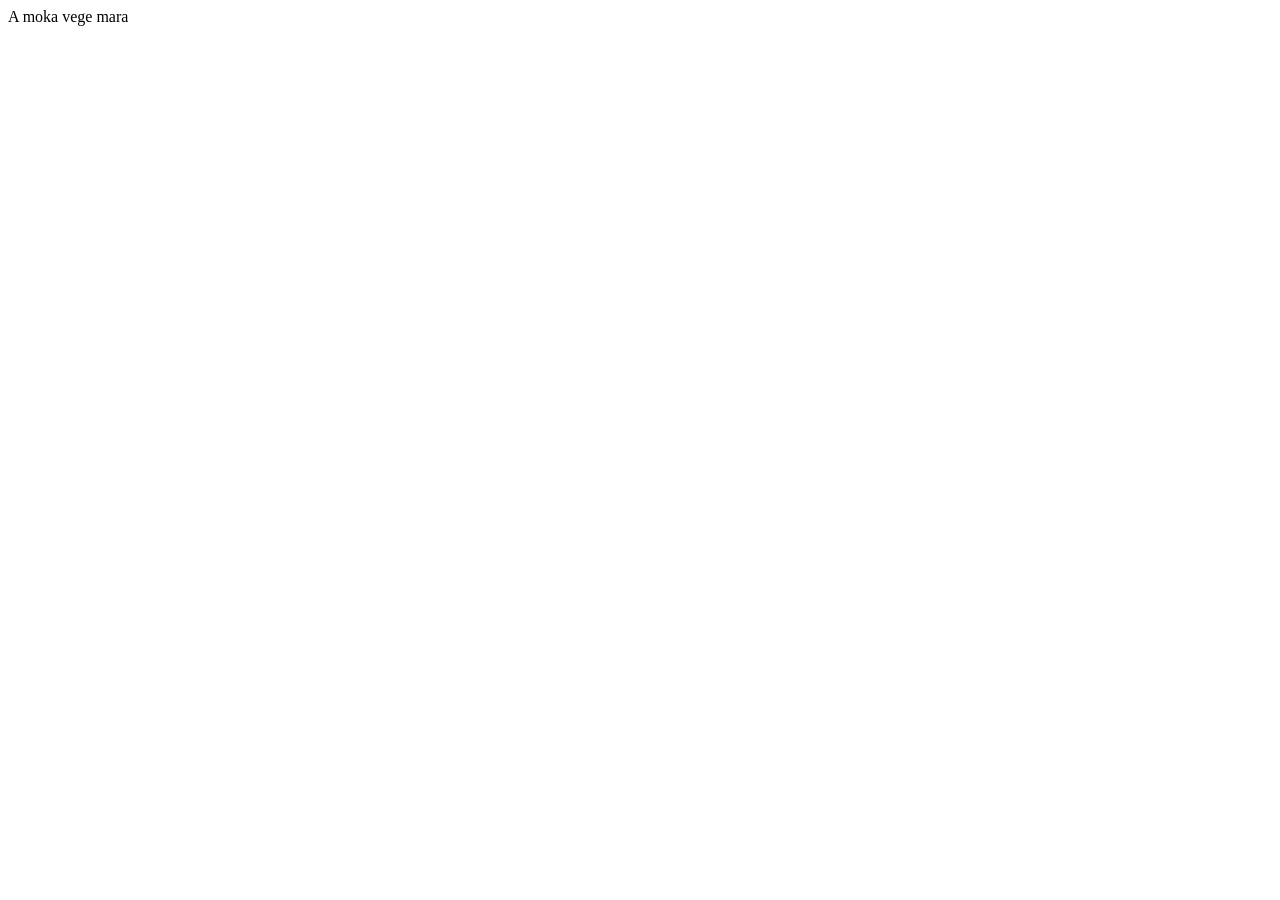
==== html/deathscreen.html @ 12e6ec15 "asdf" ====
<!DOCTYPE html>
<html lang="en">
  <head>
    <meta charset="UTF-8">
    <meta name="viewport" content="width=device-width, initial-scale=1.0">
    <title>Document</title>
  </head>
  <body>
    A moka vege mara
  </body>
</html>
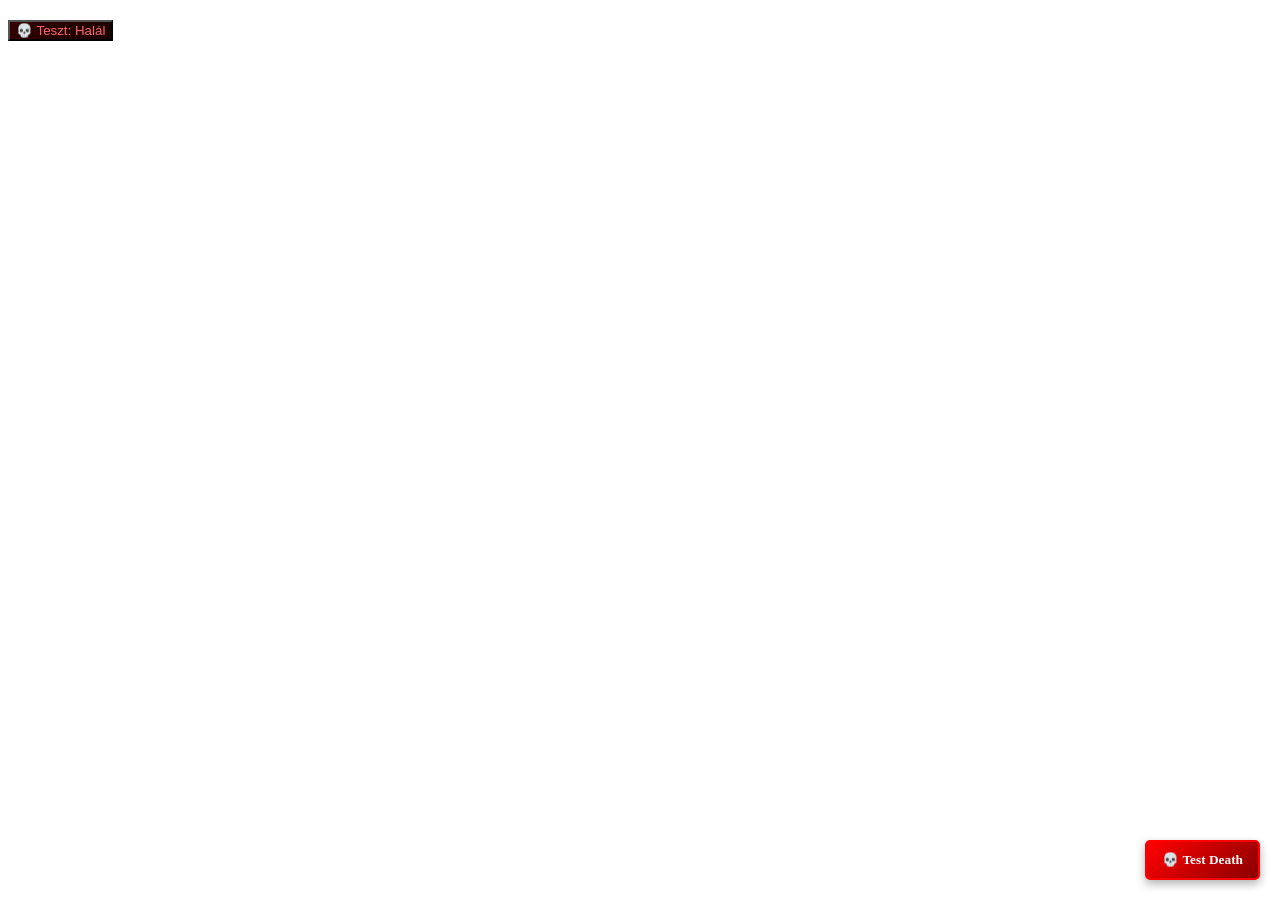
==== commit a9f09068: "death" ====
--- a/html/deathscreen.html
+++ b/html/deathscreen.html
@@ -6,6 +6,345 @@
     <title>Document</title>
   </head>
   <body>
-    A moka vege mara
+    <div class="death-screen" id="deathScreen" style="display: none; z-index: 9999;">
+  <div class="death-overlay"></div>
+  <div class="death-content">
+    <div class="death-header">
+      <div class="death-icon">💀</div>
+      <h1 class="death-title">HALÁL</h1>
+    </div>
+    
+    <div class="death-message" id="deathMessage">
+      A kalandodnak vége
+    </div>
+    
+    <div class="death-buttons">
+      <button class="death-btn restart-btn" onclick="restartGame()">
+        Újrakezdés
+      </button>
+      <button class="death-btn menu-btn" onclick="goToMainMenu()">
+        Főmenü
+      </button>
+    </div>
+  </div>
+</div>
+<div class="action-buttons" style="margin-top: 20px;">
+  <button class="btn" onclick="testDeath()" style="
+    background: linear-gradient(135deg, #330000, #1a0000);
+    color: #ff6666;
+  ">
+    💀 Teszt: Halál
+  </button>
+</div>
+
+<style>
+/* CSS változók definiálása (ha még nincsenek) */
+:root {
+  --blood-red: #ff0000;
+  --dark-blood: #8b0000;
+  --black-blood: #2d0000;
+  --bone-white: #ffffff;
+  --ghost-gray: #cccccc;
+  --blood-glow: #ff4444;
+}
+
+/* Death Screen Container */
+.death-screen {
+  position: fixed;
+  top: 0;
+  left: 0;
+  width: 100%;
+  height: 100%;
+  display: flex;
+  align-items: center;
+  justify-content: center;
+  z-index: 9999;
+}
+
+.death-overlay {
+  position: absolute;
+  top: 0;
+  left: 0;
+  width: 100%;
+  height: 100%;
+  background: rgba(0, 0, 0, 0.95);
+}
+
+.death-content {
+  background: linear-gradient(135deg, 
+    #1a0000, 
+    #0a0000);
+  border: 3px solid var(--blood-red);
+  border-radius: 10px;
+  padding: 40px;
+  width: 90%;
+  max-width: 500px;
+  position: relative;
+  box-shadow: 
+    0 0 50px rgba(255, 0, 0, 0.5),
+    0 0 100px rgba(255, 0, 0, 0.2),
+    inset 0 0 50px rgba(0, 0, 0, 0.8);
+  text-align: center;
+  animation: deathAppear 0.5s ease-out;
+}
+
+@keyframes deathAppear {
+  0% { 
+    transform: scale(0.7); 
+    opacity: 0; 
+  }
+  100% { 
+    transform: scale(1); 
+    opacity: 1; 
+  }
+}
+
+/* Death Header */
+.death-header {
+  margin-bottom: 30px;
+}
+
+.death-icon {
+  font-size: 4rem;
+  margin-bottom: 15px;
+  animation: skullFloat 3s infinite ease-in-out;
+  filter: drop-shadow(0 0 15px rgba(255, 0, 0, 0.8));
+}
+
+@keyframes skullFloat {
+  0%, 100% { transform: translateY(0); }
+  50% { transform: translateY(-8px); }
+}
+
+.death-title {
+  font-size: 3.5rem;
+  color: #ff0000;
+  text-shadow: 
+    2px 2px 4px rgba(0, 0, 0, 0.9), 
+    0 0 25px rgba(255, 0, 0, 0.9),
+    0 0 50px rgba(255, 0, 0, 0.6);
+  font-family: 'UnifrakturMaguntia', cursive;
+  letter-spacing: 4px;
+  font-weight: bold;
+  margin: 0;
+}
+
+/* Death Message */
+.death-message {
+  font-size: 1.8rem;
+  color: #ffffff;
+  margin: 30px 0;
+  padding: 20px;
+  font-family: 'MedievalSharp', cursive;
+  text-shadow: 2px 2px 4px rgba(0, 0, 0, 0.9);
+  background: rgba(139, 0, 0, 0.2);
+  border-radius: 8px;
+  border: 1px solid rgba(255, 0, 0, 0.3);
+  font-weight: bold;
+  line-height: 1.4;
+}
+
+/* Death Buttons */
+.death-buttons {
+  display: grid;
+  grid-template-columns: 1fr 1fr;
+  gap: 20px;
+  margin-top: 40px;
+}
+
+.death-btn {
+  padding: 18px 25px;
+  border: 2px solid #ff0000;
+  border-radius: 8px;
+  cursor: pointer;
+  font-size: 1.3rem;
+  font-weight: bold;
+  font-family: 'MedievalSharp', cursive;
+  transition: all 0.3s ease;
+  color: #ffffff;
+  text-shadow: 1px 1px 3px rgba(0, 0, 0, 0.8);
+  text-transform: uppercase;
+  letter-spacing: 1px;
+}
+
+.death-btn:hover {
+  transform: translateY(-3px);
+  box-shadow: 0 8px 20px rgba(255, 0, 0, 0.4);
+}
+
+.restart-btn {
+  background: linear-gradient(135deg, #ff0000, #8b0000);
+}
+
+.restart-btn:hover {
+  background: linear-gradient(135deg, #ff4444, #ff0000);
+  box-shadow: 0 8px 25px rgba(255, 68, 68, 0.6);
+}
+
+.menu-btn {
+  background: linear-gradient(135deg, #8b0000, #2d0000);
+}
+
+.menu-btn:hover {
+  background: linear-gradient(135deg, #8b0000, #5c0000);
+  box-shadow: 0 8px 25px rgba(139, 0, 0, 0.6);
+}
+
+/* Responsive */
+@media (max-width: 768px) {
+  .death-content {
+    padding: 30px 20px;
+  }
+  
+  .death-icon {
+    font-size: 3rem;
+  }
+  
+  .death-title {
+    font-size: 2.5rem;
+  }
+  
+  .death-message {
+    font-size: 1.5rem;
+    padding: 15px;
+  }
+  
+  .death-buttons {
+    grid-template-columns: 1fr;
+    gap: 15px;
+  }
+  
+  .death-btn {
+    padding: 15px 20px;
+    font-size: 1.2rem;
+  }
+}
+</style>
+
+<script>
+// Death Screen állapot
+let deathScreenActive = false;
+
+// Halálüzenetek listája
+const deathMessages = [
+  "A kalandodnak vége",
+  "Elvesztettél",
+  "Game Over",
+  "Vége",
+  "Halál",
+  "Vereség",
+  "Búcsú",
+  "Feladva",
+  "Áldozat",
+  "Nincs visszatérés",
+  "Örök sötétség",
+  "A sötétség elnyelt",
+  "Véget ért a kaland",
+  "Az út vége",
+  "Kudarc"
+];
+
+// Death Screen megjelenítése
+function showDeathScreen() {
+  if (deathScreenActive) return;
+  
+  deathScreenActive = true;
+  
+  // Véletlenszerű halálüzenet
+  const randomMessage = deathMessages[Math.floor(Math.random() * deathMessages.length)];
+  
+  // UI frissítése
+  const deathScreen = document.getElementById('deathScreen');
+  const deathMessage = document.getElementById('deathMessage');
+  
+  deathScreen.style.display = 'flex';
+  deathMessage.textContent = randomMessage;
+  
+  // Animáció indítása
+  deathScreen.style.animation = 'none';
+  setTimeout(() => {
+    deathScreen.style.animation = '';
+  }, 10);
+  
+  // Fókusz a gombokra
+  setTimeout(() => {
+    document.querySelector('.restart-btn').focus();
+  }, 500);
+}
+
+// Death Screen elrejtése
+function hideDeathScreen() {
+  deathScreenActive = false;
+  document.getElementById('deathScreen').style.display = 'none';
+}
+
+// Új játék indítása
+function restartGame() {
+  hideDeathScreen();
+  
+  // Karakter visszaállítása
+  if (typeof resetCharacter === 'function') {
+    resetCharacter();
+  }
+  
+  // Értesítés
+  console.log("Új játék kezdődött!");
+  
+  // Játék logika itt folytatódik
+  // TODO: Játék újrakezdése
+}
+
+// Főmenübe navigálás
+function goToMainMenu() {
+  hideDeathScreen();
+  
+  // TODO: Főmenübe navigálás logika
+  console.log("Főmenübe navigálva...");
+  // window.location.href = "index.html";
+}
+
+// Teszt: Death Screen megjelenítése
+function testDeath() {
+  showDeathScreen();
+  console.log("💀 Death Screen tesztelése...");
+}
+
+// Teszt gomb automatikus létrehozása
+document.addEventListener('DOMContentLoaded', function() {
+  // Teszt gomb létrehozása
+  const testButton = document.createElement('button');
+  testButton.innerHTML = '💀 Test Death';
+  testButton.style.cssText = `
+    position: fixed;
+    bottom: 20px;
+    right: 20px;
+    z-index: 10000;
+    background: linear-gradient(135deg, #ff0000, #8b0000);
+    color: white;
+    border: 2px solid #ff0000;
+    border-radius: 5px;
+    padding: 10px 15px;
+    cursor: pointer;
+    font-family: 'MedievalSharp', cursive;
+    font-weight: bold;
+    box-shadow: 0 4px 10px rgba(0,0,0,0.3);
+  `;
+  testButton.onclick = testDeath;
+  
+  // Gomb hozzáadása az oldalhoz
+  document.body.appendChild(testButton);
+  
+  // Konzol üzenet
+  console.log('🧪 Death Screen tester activated! Use testDeath() function or F9 key.');
+  
+  // Billentyűzet tesztelés
+  document.addEventListener('keydown', function(e) {
+    if (e.key === 'F9') {
+      testDeath();
+      e.preventDefault();
+    }
+  });
+});
+</script>
   </body>
 </html>
